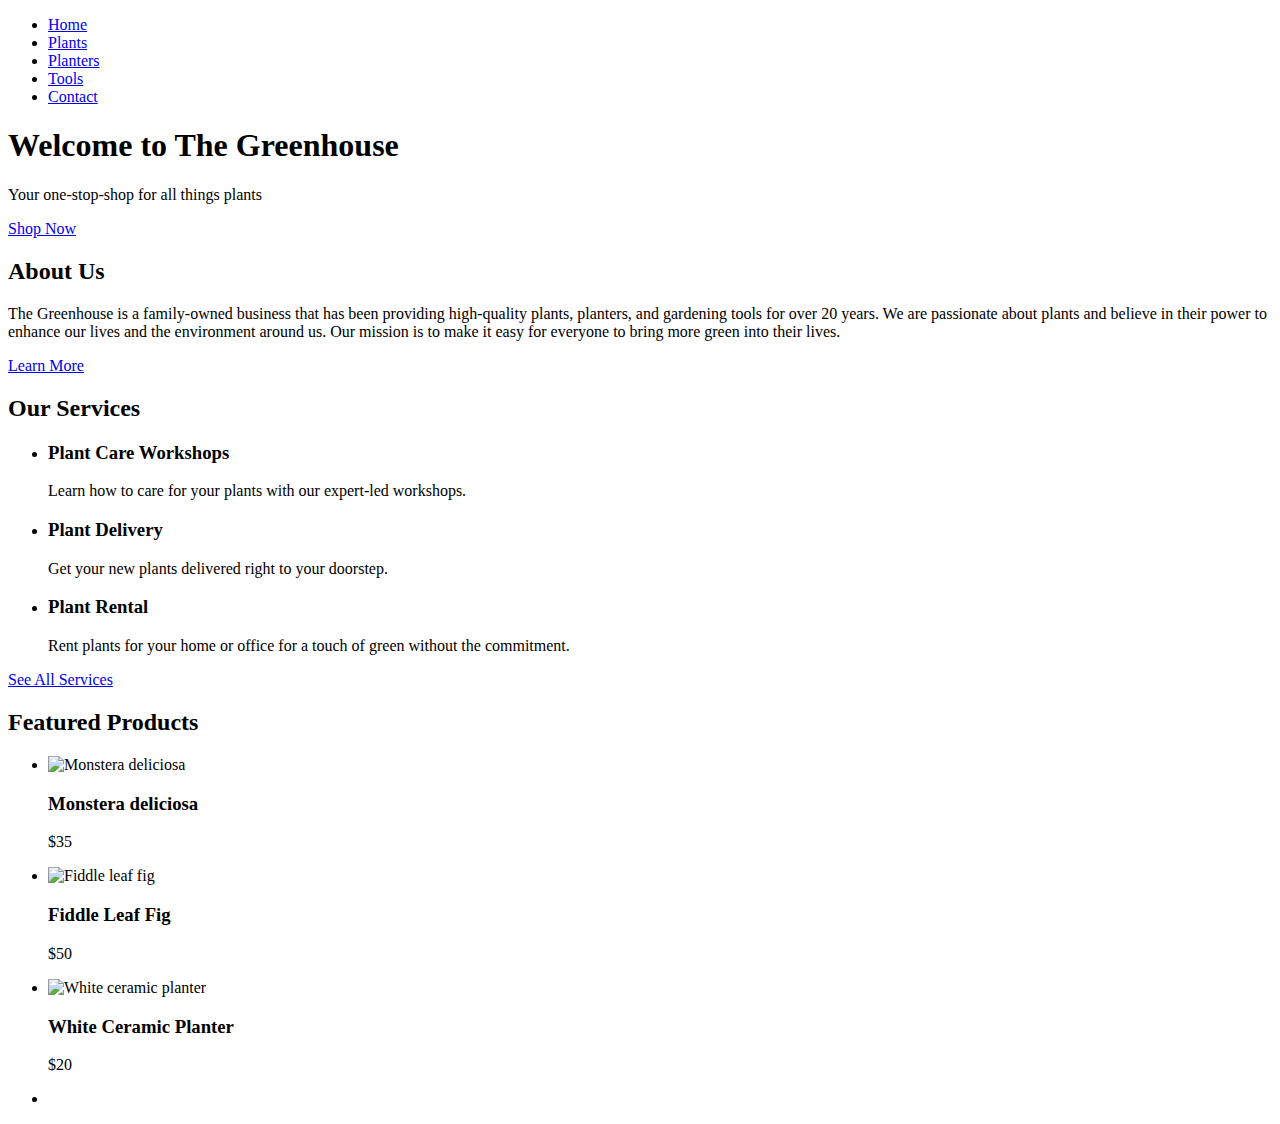
==== index.html @ b5ef6bac "🐇🙋 Checkpoint ./index.html:53303490/5618 ./style.css:53303490/4034" ====
<!DOCTYPE html>
<html lang="en">
<head>
	<meta charset="UTF-8">
	<meta name="viewport" content="width=device-width, initial-scale=1.0">
	<title>The Greenhouse | Home</title>
	<meta name="description" content="Welcome to The Greenhouse, your one-stop-shop for all things plants. Browse our collection of indoor and outdoor plants, planters, and gardening tools.">
	<meta name="keywords" content="plants, gardening, planters, indoor plants, outdoor plants">
	<link rel="stylesheet" href="style.css">
</head>
<body>
	<header>
		<nav>
			<ul>
				<li class="current"><a href="index.html">Home</a></li>
				<li><a href="plants.html">Plants</a></li>
				<li><a href="planters.html">Planters</a></li>
				<li><a href="tools.html">Tools</a></li>
				<li><a href="contact.html">Contact</a></li>
			</ul>
		</nav>
		<div class="banner">
			<h1>Welcome to The Greenhouse</h1>
			<p>Your one-stop-shop for all things plants</p>
			<a href="plants.html" class="cta">Shop Now</a>
		</div>
	</header>
	<main>
		<section class="about">
			<h2>About Us</h2>
			<p>The Greenhouse is a family-owned business that has been providing high-quality plants, planters, and gardening tools for over 20 years. We are passionate about plants and believe in their power to enhance our lives and the environment around us. Our mission is to make it easy for everyone to bring more green into their lives.</p>
			<a href="about.html" class="cta">Learn More</a>
		</section>
		<section class="services">
			<h2>Our Services</h2>
			<ul>
				<li>
					<h3>Plant Care Workshops</h3>
					<p>Learn how to care for your plants with our expert-led workshops.</p>
				</li>
				<li>
					<h3>Plant Delivery</h3>
					<p>Get your new plants delivered right to your doorstep.</p>
				</li>
				<li>
					<h3>Plant Rental</h3>
					<p>Rent plants for your home or office for a touch of green without the commitment.</p>
				</li>
			</ul>
			<a href="services.html" class="cta">See All Services</a>
		</section>
		<section class="featured">
			<h2>Featured Products</h2>
			<ul>
				<li>
					<img src="plant1.jpg" alt="Monstera deliciosa">
					<h3>Monstera deliciosa</h3>
					<p>$35</p>
				</li>
				<li>
					<img src="plant2.jpg" alt="Fiddle leaf fig">
					<h3>Fiddle Leaf Fig</h3>
					<p>$50</p>
				</li>
				<li>
					<img src="planter1.jpg" alt="White ceramic planter">
					<h3>White Ceramic Planter</h3>
					<p>$20</p>
				</li>
				<li>
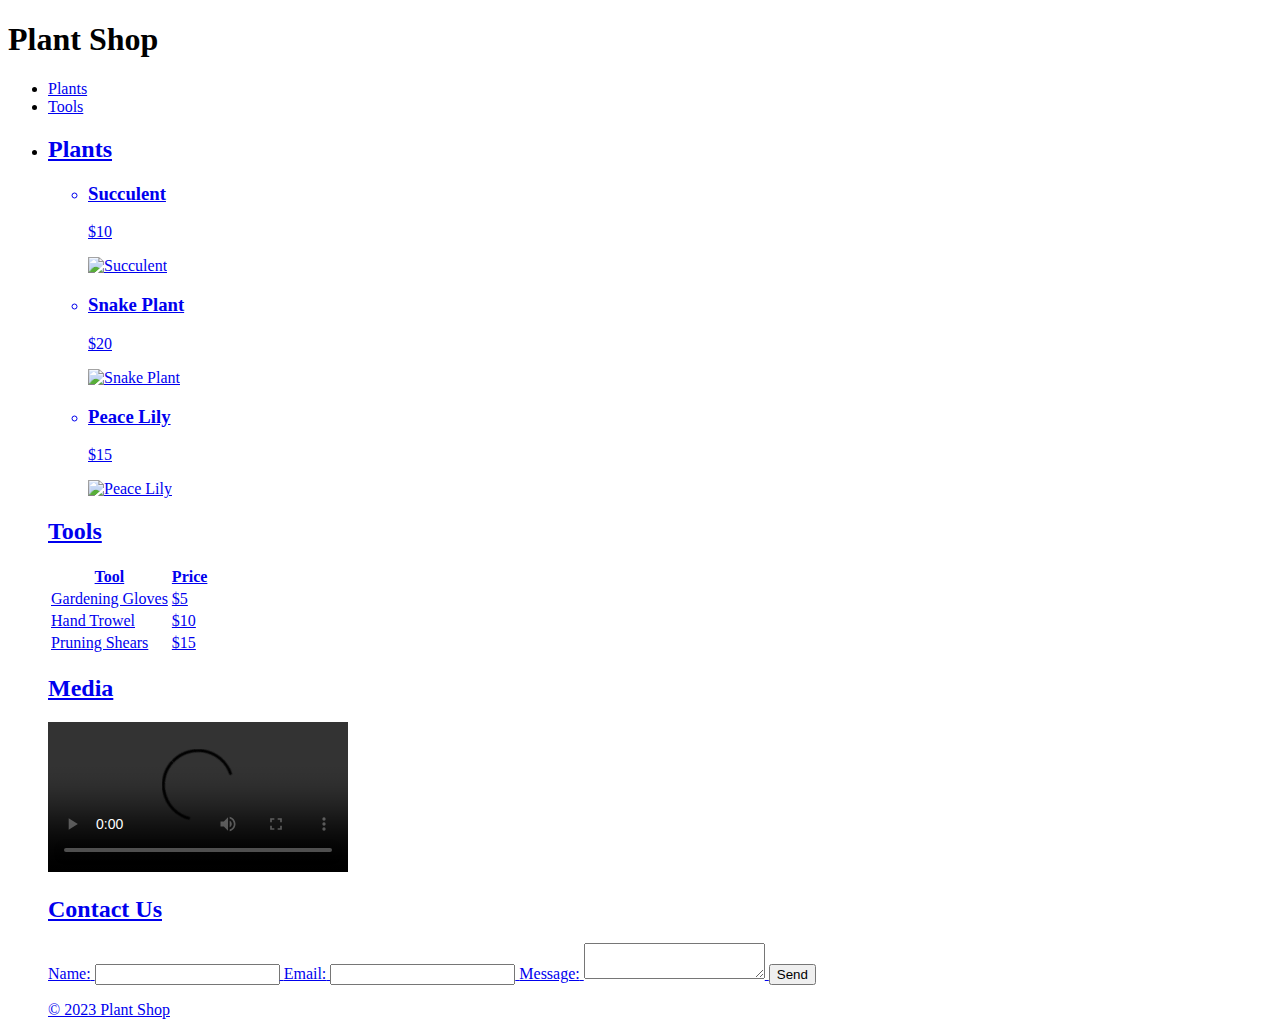
==== commit 42175282: "🚪🐬 Checkpoint ./index.html:53303490/73" ====
--- a/index.html
+++ b/index.html
@@ -1,71 +1,94 @@
 <!DOCTYPE html>
 <html lang="en">
-<head>
-	<meta charset="UTF-8">
-	<meta name="viewport" content="width=device-width, initial-scale=1.0">
-	<title>The Greenhouse | Home</title>
-	<meta name="description" content="Welcome to The Greenhouse, your one-stop-shop for all things plants. Browse our collection of indoor and outdoor plants, planters, and gardening tools.">
-	<meta name="keywords" content="plants, gardening, planters, indoor plants, outdoor plants">
-	<link rel="stylesheet" href="style.css">
-</head>
-<body>
-	<header>
-		<nav>
-			<ul>
-				<li class="current"><a href="index.html">Home</a></li>
-				<li><a href="plants.html">Plants</a></li>
-				<li><a href="planters.html">Planters</a></li>
-				<li><a href="tools.html">Tools</a></li>
-				<li><a href="contact.html">Contact</a></li>
-			</ul>
-		</nav>
-		<div class="banner">
-			<h1>Welcome to The Greenhouse</h1>
-			<p>Your one-stop-shop for all things plants</p>
-			<a href="plants.html" class="cta">Shop Now</a>
-		</div>
-	</header>
-	<main>
-		<section class="about">
-			<h2>About Us</h2>
-			<p>The Greenhouse is a family-owned business that has been providing high-quality plants, planters, and gardening tools for over 20 years. We are passionate about plants and believe in their power to enhance our lives and the environment around us. Our mission is to make it easy for everyone to bring more green into their lives.</p>
-			<a href="about.html" class="cta">Learn More</a>
-		</section>
-		<section class="services">
-			<h2>Our Services</h2>
-			<ul>
-				<li>
-					<h3>Plant Care Workshops</h3>
-					<p>Learn how to care for your plants with our expert-led workshops.</p>
-				</li>
-				<li>
-					<h3>Plant Delivery</h3>
-					<p>Get your new plants delivered right to your doorstep.</p>
-				</li>
-				<li>
-					<h3>Plant Rental</h3>
-					<p>Rent plants for your home or office for a touch of green without the commitment.</p>
-				</li>
-			</ul>
-			<a href="services.html" class="cta">See All Services</a>
-		</section>
-		<section class="featured">
-			<h2>Featured Products</h2>
-			<ul>
-				<li>
-					<img src="plant1.jpg" alt="Monstera deliciosa">
-					<h3>Monstera deliciosa</h3>
-					<p>$35</p>
-				</li>
-				<li>
-					<img src="plant2.jpg" alt="Fiddle leaf fig">
-					<h3>Fiddle Leaf Fig</h3>
-					<p>$50</p>
-				</li>
-				<li>
-					<img src="planter1.jpg" alt="White ceramic planter">
-					<h3>White Ceramic Planter</h3>
-					<p>$20</p>
-				</li>
-				<li>
-				
+  <head>
+    <meta charset="UTF-8" />
+    <meta name="viewport" content="width=device-width, initial-scale=1.0" />
+    <title>Plant Shop</title>
+    <link rel="stylesheet" href="style.css">
+  </head>
+  <body>
+    <header>
+      <h1>Plant Shop</h1>
+      <nav>
+        <ul>
+          <li><a href="./plants.html">Plants</a></li>
+          <li><a href="./tools.html">Tools</a></li>
+          <li><a href="./contact.html>Contact</a></li>
+        </ul>
+      </nav>
+    </header>
+    <main>
+      <section id="plants">
+        <h2>Plants</h2>
+        <ul>
+          <li>
+            <h3>Succulent</h3>
+            <p>$10</p>
+            <img src="succulent.jpg" alt="Succulent" />
+          </li>
+          <li>
+            <h3>Snake Plant</h3>
+            <p>$20</p>
+            <img src="snake-plant.jpg" alt="Snake Plant" />
+          </li>
+          <li>
+            <h3>Peace Lily</h3>
+            <p>$15</p>
+            <img src="peace-lily.jpg" alt="Peace Lily" />
+          </li>
+        </ul>
+      </section>
+
+      <section id="tools">
+        <h2>Tools</h2>
+        <table>
+          <thead>
+            <tr>
+              <th>Tool</th>
+              <th>Price</th>
+            </tr>
+          </thead>
+          <tbody>
+            <tr>
+              <td>Gardening Gloves</td>
+              <td>$5</td>
+            </tr>
+            <tr>
+              <td>Hand Trowel</td>
+              <td>$10</td>
+            </tr>
+            <tr>
+              <td>Pruning Shears</td>
+              <td>$15</td>
+            </tr>
+          </tbody>
+        </table>
+      </section>
+
+      <section id="media">
+        <h2>Media</h2>
+        <video src="plant-care-tips.mp4" controls></video>
+      </section>
+
+      <section id="contact">
+        <h2>Contact Us</h2>
+        <form>
+          <label for="name">Name:</label>
+          <input type="text" id="name" name="name" required />
+
+          <label for="email">Email:</label>
+          <input type="email" id="email" name="email" required />
+
+          <label for="message">Message:</label>
+          <textarea id="message" name="message" required></textarea>
+
+          <button type="submit">Send</button>
+        </form>
+      </section>
+    </main>
+
+    <footer>
+      <p>&copy; 2023 Plant Shop</p>
+    </footer>
+  </body>
+</html>
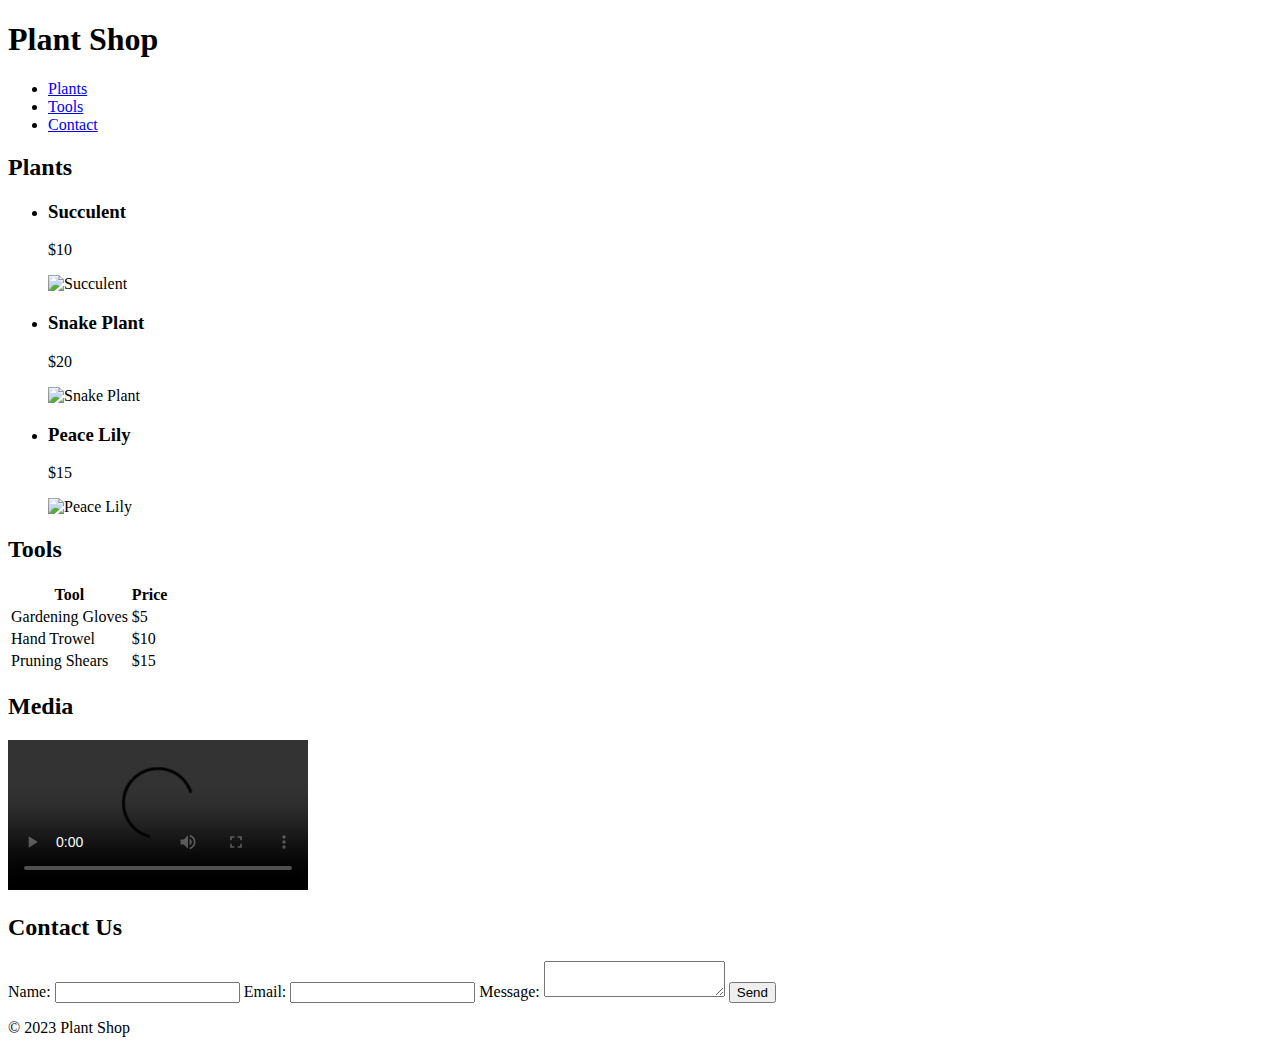
==== commit 110f3c43: "🚖😽 Checkpoint ./index.html:53303490/4645" ====
--- a/index.html
+++ b/index.html
@@ -4,7 +4,7 @@
     <meta charset="UTF-8" />
     <meta name="viewport" content="width=device-width, initial-scale=1.0" />
     <title>Plant Shop</title>
-    <link rel="stylesheet" href="style.css">
+    <link rel="stylesheet" href="style.css" />
   </head>
   <body>
     <header>
@@ -13,7 +13,7 @@
         <ul>
           <li><a href="./plants.html">Plants</a></li>
           <li><a href="./tools.html">Tools</a></li>
-          <li><a href="./contact.html>Contact</a></li>
+          <li><a href="./contact.html">Contact</a></li>
         </ul>
       </nav>
     </header>
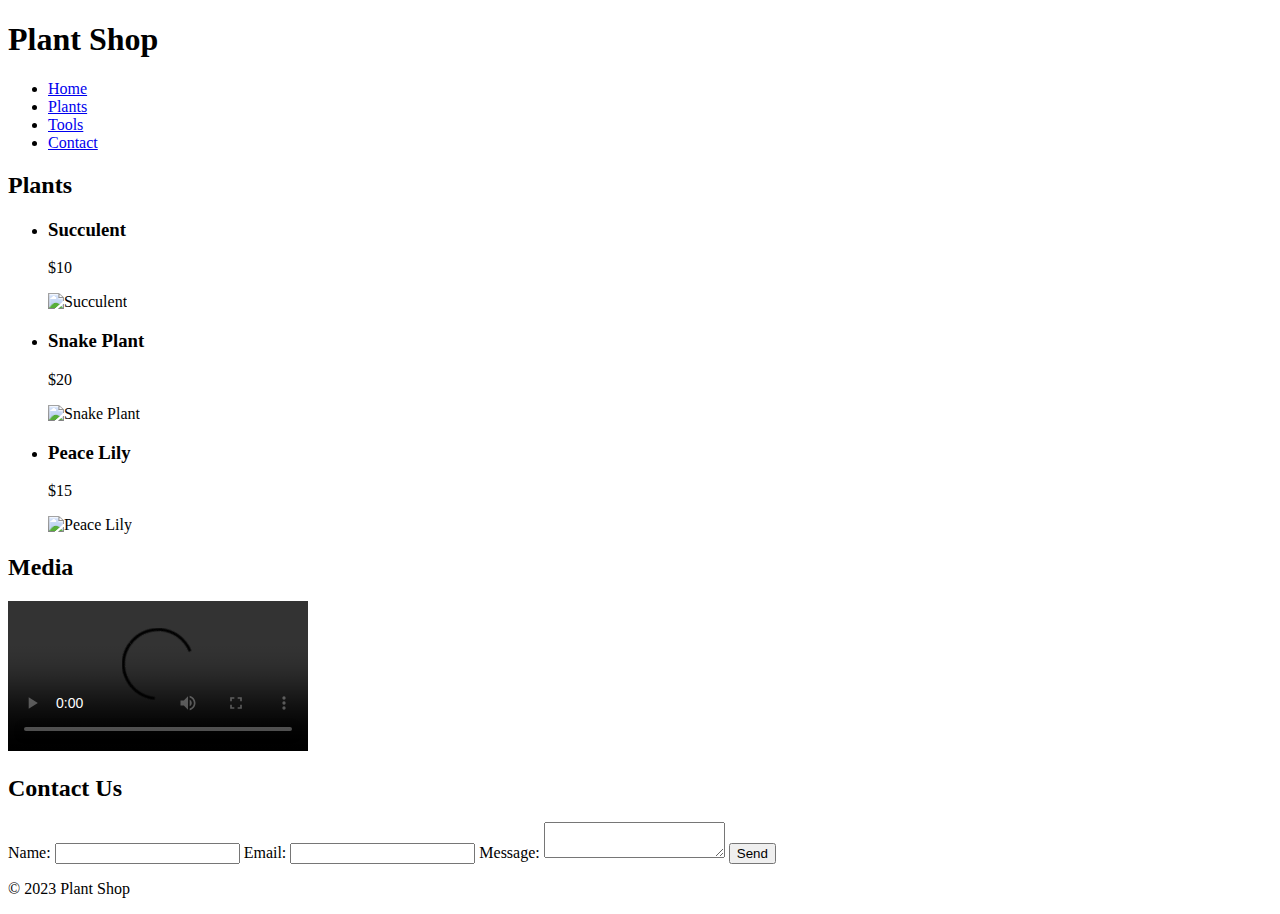
==== commit 1be3491f: "🌍🌗 Checkpoint ./tools.html:53303490/673 ./index.html:53303490/564 ./plants.html:53303490/634 ./conta" ====
--- a/index.html
+++ b/index.html
@@ -11,6 +11,7 @@
       <h1>Plant Shop</h1>
       <nav>
         <ul>
+          <li><a href="./index.html">Home</a></li>
           <li><a href="./plants.html">Plants</a></li>
           <li><a href="./tools.html">Tools</a></li>
           <li><a href="./contact.html">Contact</a></li>
@@ -39,31 +40,6 @@
         </ul>
       </section>
 
-      <section id="tools">
-        <h2>Tools</h2>
-        <table>
-          <thead>
-            <tr>
-              <th>Tool</th>
-              <th>Price</th>
-            </tr>
-          </thead>
-          <tbody>
-            <tr>
-              <td>Gardening Gloves</td>
-              <td>$5</td>
-            </tr>
-            <tr>
-              <td>Hand Trowel</td>
-              <td>$10</td>
-            </tr>
-            <tr>
-              <td>Pruning Shears</td>
-              <td>$15</td>
-            </tr>
-          </tbody>
-        </table>
-      </section>
 
       <section id="media">
         <h2>Media</h2>
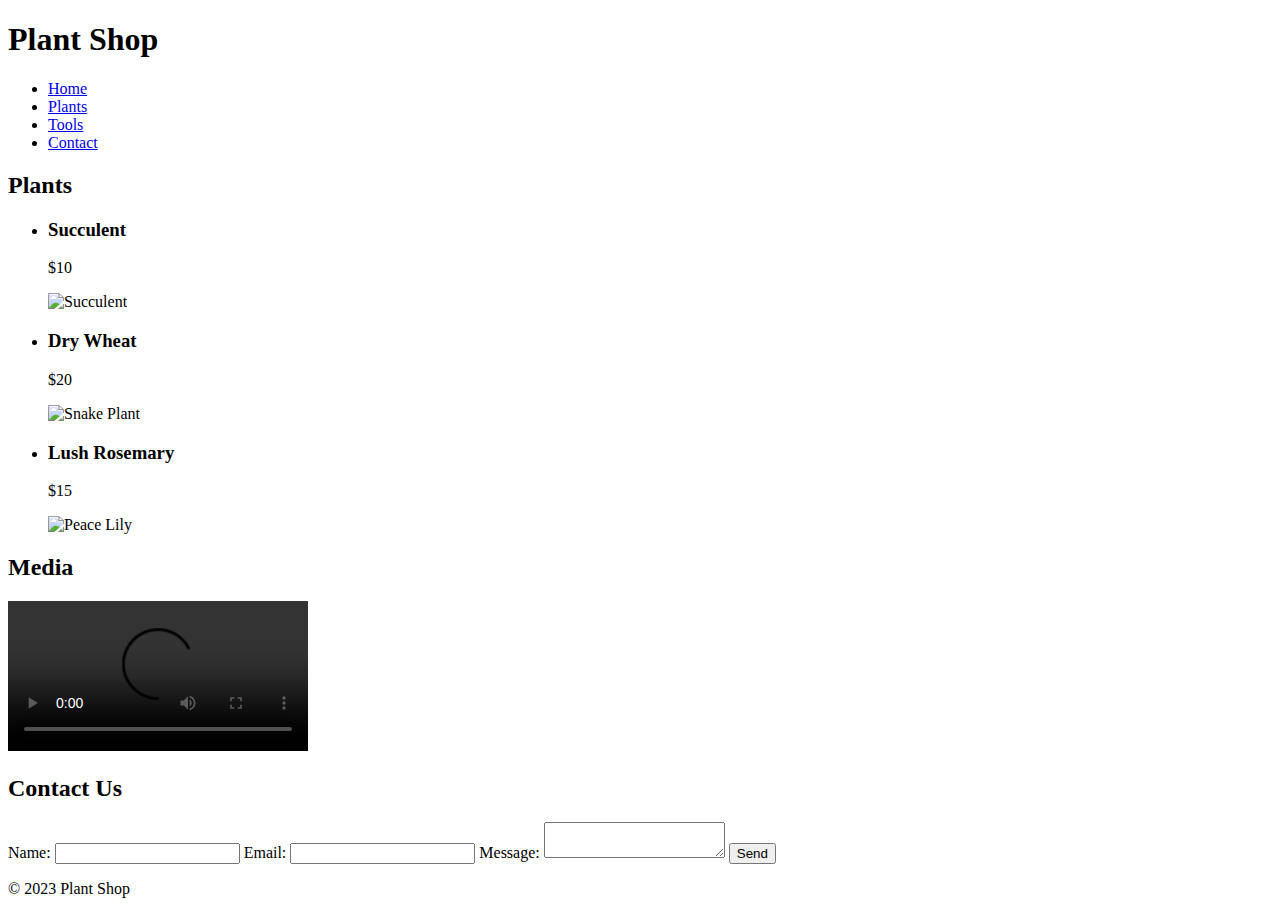
==== commit ec1a88b6: "🙎🏗 Checkpoint ./index.html:53303490/1023" ====
--- a/index.html
+++ b/index.html
@@ -25,17 +25,17 @@
           <li>
             <h3>Succulent</h3>
             <p>$10</p>
-            <img src="succulent.jpg" alt="Succulent" />
+            <img src="https://images.pexels.com/photos/305827/pexels-photo-305827.jpeg?auto=compress&cs=tinysrgb&w=800" alt="Succulent" />
           </li>
           <li>
-            <h3>Snake Plant</h3>
+            <h3>Dry Wheat</h3>
             <p>$20</p>
-            <img src="snake-plant.jpg" alt="Snake Plant" />
+            <img src="https://images.pexels.com/photos/6097841/pexels-photo-6097841.jpeg?auto=compress&cs=tinysrgb&w=800" alt="Snake Plant" />
           </li>
           <li>
-            <h3>Peace Lily</h3>
+            <h3>Lush Rosemary</h3>
             <p>$15</p>
-            <img src="peace-lily.jpg" alt="Peace Lily" />
+            <img src="https://images.pexels.com/photos/6280436/pexels-photo-6280436.jpeg?auto=compress&cs=tinysrgb&w=800" alt="Peace Lily" />
           </li>
         </ul>
       </section>
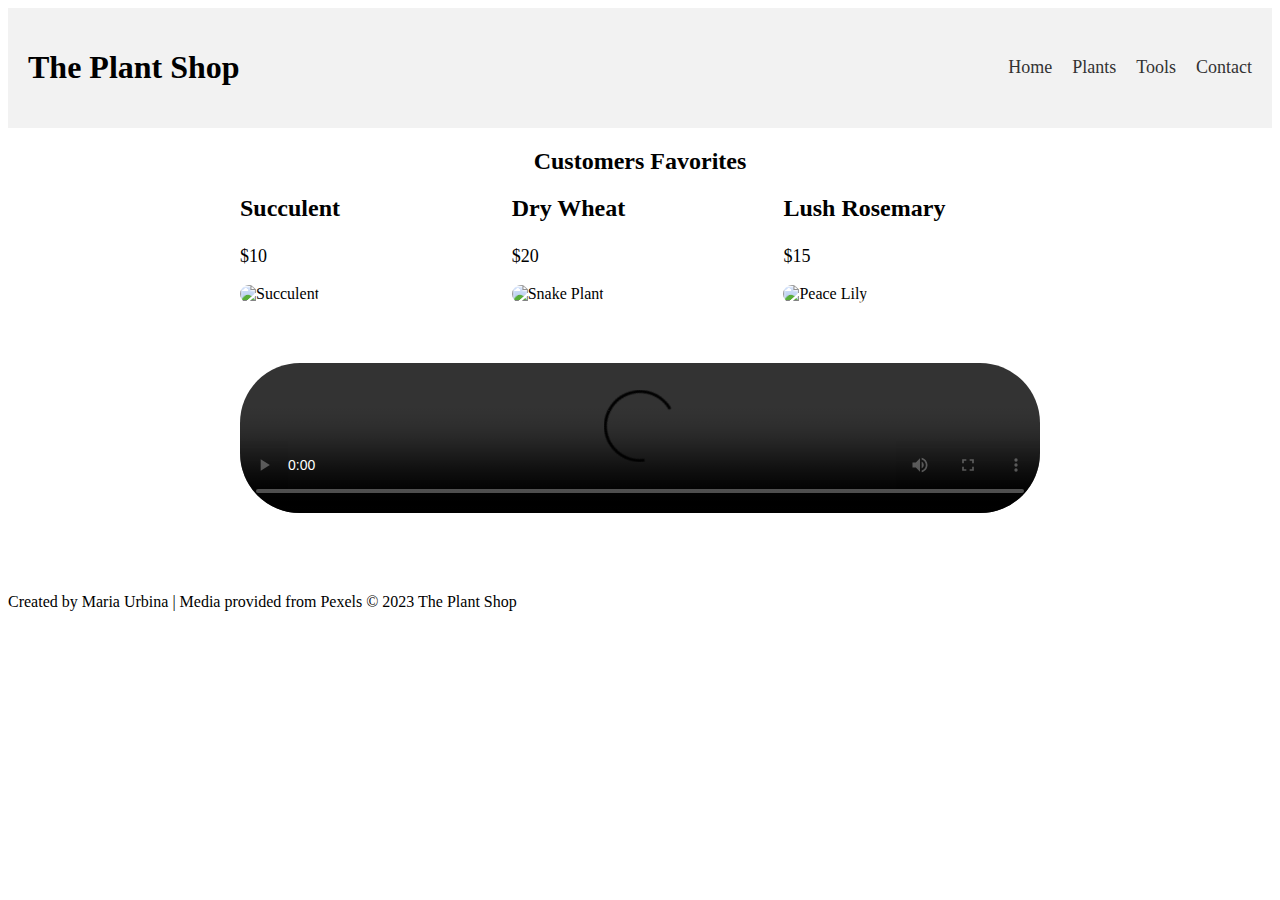
==== commit 92921657: "👹👜 Checkpoint ./style.css:53303490/22 ./index.html:53303490/111 ./contact.html:53303490/65 ./plants." ====
--- a/index.html
+++ b/index.html
@@ -3,12 +3,12 @@
   <head>
     <meta charset="UTF-8" />
     <meta name="viewport" content="width=device-width, initial-scale=1.0" />
-    <title>Plant Shop</title>
+    <title>The Plant Shop</title>
     <link rel="stylesheet" href="style.css" />
   </head>
   <body>
     <header>
-      <h1>Plant Shop</h1>
+      <h1>The Plant Shop</h1>
       <nav>
         <ul>
           <li><a href="./index.html">Home</a></li>
@@ -20,51 +20,45 @@
     </header>
     <main>
       <section id="plants">
-        <h2>Plants</h2>
+        <h2>Customers Favorites</h2>
         <ul>
           <li>
             <h3>Succulent</h3>
             <p>$10</p>
-            <img src="https://images.pexels.com/photos/305827/pexels-photo-305827.jpeg?auto=compress&cs=tinysrgb&w=800" alt="Succulent" />
+            <img
+              src="https://images.pexels.com/photos/305827/pexels-photo-305827.jpeg?auto=compress&cs=tinysrgb&w=800"
+              alt="Succulent"
+            />
           </li>
           <li>
             <h3>Dry Wheat</h3>
             <p>$20</p>
-            <img src="https://images.pexels.com/photos/6097841/pexels-photo-6097841.jpeg?auto=compress&cs=tinysrgb&w=800" alt="Snake Plant" />
+            <img
+              src="https://images.pexels.com/photos/6097841/pexels-photo-6097841.jpeg?auto=compress&cs=tinysrgb&w=800"
+              alt="Snake Plant"
+            />
           </li>
           <li>
             <h3>Lush Rosemary</h3>
             <p>$15</p>
-            <img src="https://images.pexels.com/photos/6280436/pexels-photo-6280436.jpeg?auto=compress&cs=tinysrgb&w=800" alt="Peace Lily" />
+            <img
+              src="https://images.pexels.com/photos/6280436/pexels-photo-6280436.jpeg?auto=compress&cs=tinysrgb&w=800"
+              alt="Peace Lily"
+            />
           </li>
         </ul>
       </section>
 
-
       <section id="media">
-        <h2>Media</h2>
-        <video src="plant-care-tips.mp4" controls></video>
+        <h2></h2>
+        <video src="https://cdn.glitch.me/7856caed-fed5-4704-bdf9-5d4ef96d0288/video.mp4?v=1679885065439" controls></video>
       </section>
 
-      <section id="contact">
-        <h2>Contact Us</h2>
-        <form>
-          <label for="name">Name:</label>
-          <input type="text" id="name" name="name" required />
 
-          <label for="email">Email:</label>
-          <input type="email" id="email" name="email" required />
-
-          <label for="message">Message:</label>
-          <textarea id="message" name="message" required></textarea>
-
-          <button type="submit">Send</button>
-        </form>
-      </section>
     </main>
 
     <footer>
-      <p>&copy; 2023 Plant Shop</p>
+      <p> Created by Maria Urbina | Media provided from Pexels &copy; 2023 The Plant Shop</p>
     </footer>
   </body>
 </html>
--- a/style.css
+++ b/style.css
@@ -0,0 +1,147 @@
+/* Style for the header */
+header {
+  display: flex;
+  justify-content: space-between;
+  align-items: center;
+  background-color: #f2f2f2;
+  padding: 20px;
+}
+
+nav ul {
+  display: flex;
+  list-style: none;
+  margin: 0;
+  padding: 0;
+}
+
+nav li {
+  margin-right: 20px;
+}
+
+nav li:last-child {
+  margin-right: 0;
+}
+
+nav a {
+  text-decoration: none;
+  color: #333;
+  font-size: 18px;
+}
+
+nav a:hover {
+  color: #6b6b6b;
+}
+
+/* Style for the main content */
+main {
+  max-width: 800px;
+  margin: 0 auto;
+  padding: 20px;
+}
+
+section {
+  margin-bottom: 40px;
+}
+
+section h2 {
+  margin-top: 0;
+  text-align: center;
+}
+
+section ul {
+  display: flex;
+  flex-wrap: wrap;
+  justify-content: space-between;
+  list-style: none;
+  margin: 0;
+  padding: 0;
+}
+
+section li {
+  flex-basis: calc(33.33% - 10px);
+  margin-bottom: 20px;
+}
+
+section li h3 {
+  margin-top: 0;
+  font-size: 24px;
+}
+
+section li p {
+  margin-top: 5px;
+  font-size: 18px;
+}
+
+section li img {
+  width: 100%;
+  border-radius: 10px;
+}
+
+table {
+  width: 100%;
+  border-collapse: collapse;
+  margin-bottom: 20px;
+}
+
+table th {
+  text-align: left;
+  padding: 10px;
+  background-color: #f2f2f2;
+}
+
+table td {
+  padding: 10px;
+  border-bottom: 1px solid #ddd;
+}
+
+section video {
+  width: 100%;
+  border-radius: 60px;
+}
+
+/* Style for the contact form */
+form {
+  display: flex;
+  flex-direction: column;
+  max-width: 400px;
+  margin: 0 auto;
+}
+
+label {
+  margin-bottom: 10px;
+}
+
+input,
+textarea {
+  padding: 10px;
+  margin-bottom: 20px;
+  border-radius: 5px;
+  border: none;
+}
+
+button[type="submit"] {
+  padding: 10px 20px;
+  background-color: #4caf50;
+  color: #fff;
+  border: none;
+  border-radius: 5px;
+  cursor: pointer;
+}
+
+button[type="submit"]:hover {
+  background-color: #3e8e41;
+}
+/* style for plants page */
+
+.gallery {
+  display: grid;
+  grid-template-columns: repeat(auto-fit, minmax(300px, 1fr));
+  grid-gap: 10px;
+}
+
+.gallery img {
+  width: 100%;
+  height: auto;
+  border: 1px solid #ccc;
+  box-shadow: 2px 2px 5px rgba(0, 0, 0, 0.3);
+}
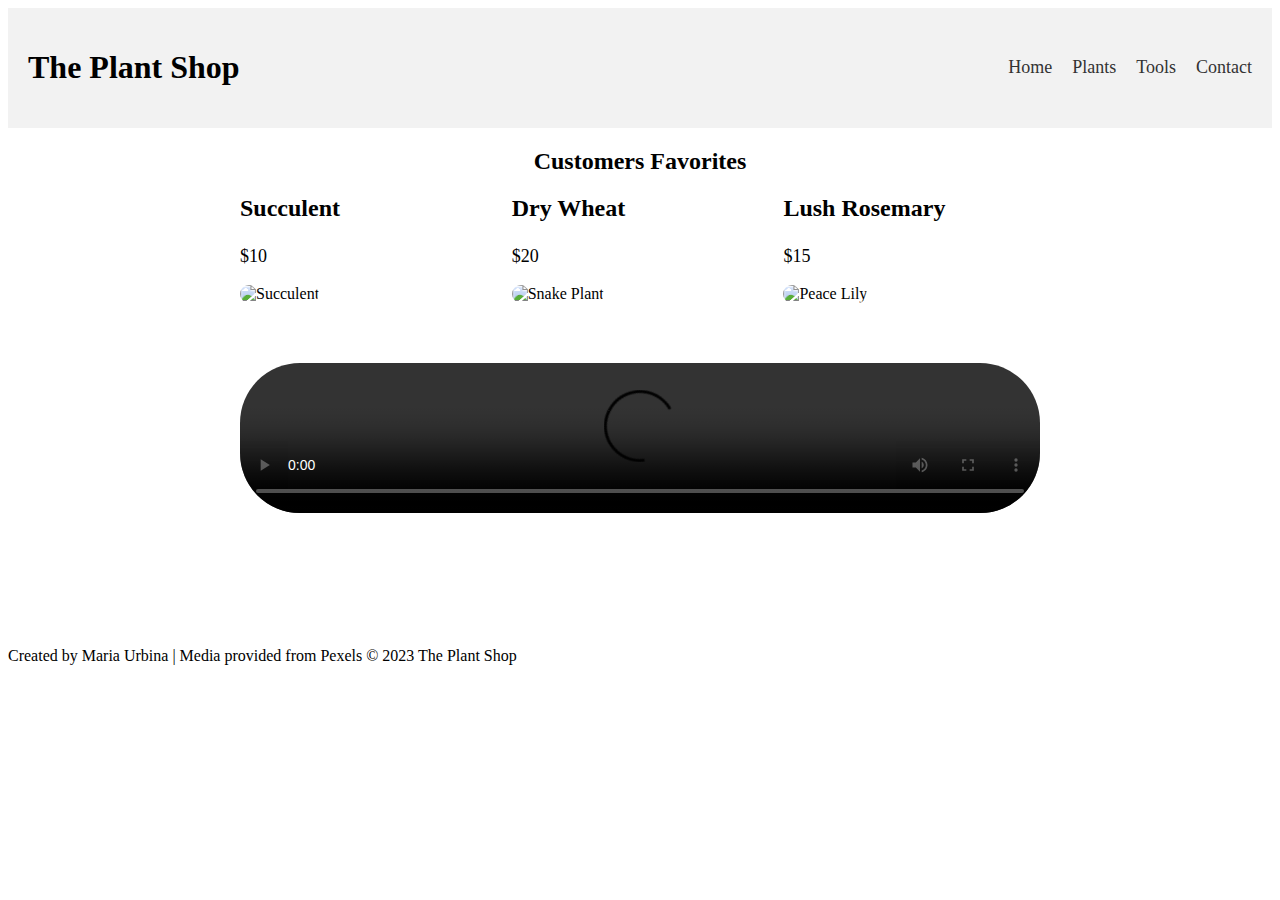
==== commit a7e5a58e: "🗺👰 Checkpoint ./index.html:53303490/378 ./contact.html:53303490/224 ./plants.html:53303490/110 ./too" ====
--- a/index.html
+++ b/index.html
@@ -9,6 +9,7 @@
   <body>
     <header>
       <h1>The Plant Shop</h1>
+       <!-- header with navigation controls -->
       <nav>
         <ul>
           <li><a href="./index.html">Home</a></li>
@@ -18,10 +19,12 @@
         </ul>
       </nav>
     </header>
+     <!-- heading 2 -->
     <main>
       <section id="plants">
         <h2>Customers Favorites</h2>
         <ul>
+          <!-- list -->
           <li>
             <h3>Succulent</h3>
             <p>$10</p>
@@ -37,6 +40,7 @@
               src="https://images.pexels.com/photos/6097841/pexels-photo-6097841.jpeg?auto=compress&cs=tinysrgb&w=800"
               alt="Snake Plant"
             />
+             <!-- list -->
           </li>
           <li>
             <h3>Lush Rosemary</h3>
@@ -48,6 +52,7 @@
           </li>
         </ul>
       </section>
+      <!-- media video -->
 
       <section id="media">
         <h2></h2>
@@ -57,6 +62,10 @@
 
     </main>
 
+    <br>
+    <br>
+    <br>
+    
     <footer>
       <p> Created by Maria Urbina | Media provided from Pexels &copy; 2023 The Plant Shop</p>
     </footer>
--- a/style.css
+++ b/style.css
@@ -24,7 +24,7 @@
 
 nav a {
   text-decoration: none;
-  color: #333;
+  color: #333333;
   font-size: 18px;
 }
 
@@ -91,7 +91,7 @@
 
 table td {
   padding: 10px;
-  border-bottom: 1px solid #ddd;
+  border-bottom: 1px solid #dddddd;
 }
 
 section video {
@@ -122,7 +122,7 @@
 button[type="submit"] {
   padding: 10px 20px;
   background-color: #4caf50;
-  color: #fff;
+  color: #ffffff;
   border: none;
   border-radius: 5px;
   cursor: pointer;
@@ -130,6 +130,18 @@
 
 button[type="submit"]:hover {
   background-color: #3e8e41;
+}
+
+/* style for the image in contact page */
+
+#my-image {
+  width: 20%;
+  height: auto;
+  border: 1px solid black;
+  display: block;
+  margin-left: auto;
+  margin-right: auto;
+  border-radius: 200px;
 }
 /* style for plants page */
 
@@ -142,6 +154,6 @@
 .gallery img {
   width: 100%;
   height: auto;
-  border: 1px solid #ccc;
+  border: 1px solid #cccccc;
   box-shadow: 2px 2px 5px rgba(0, 0, 0, 0.3);
 }
